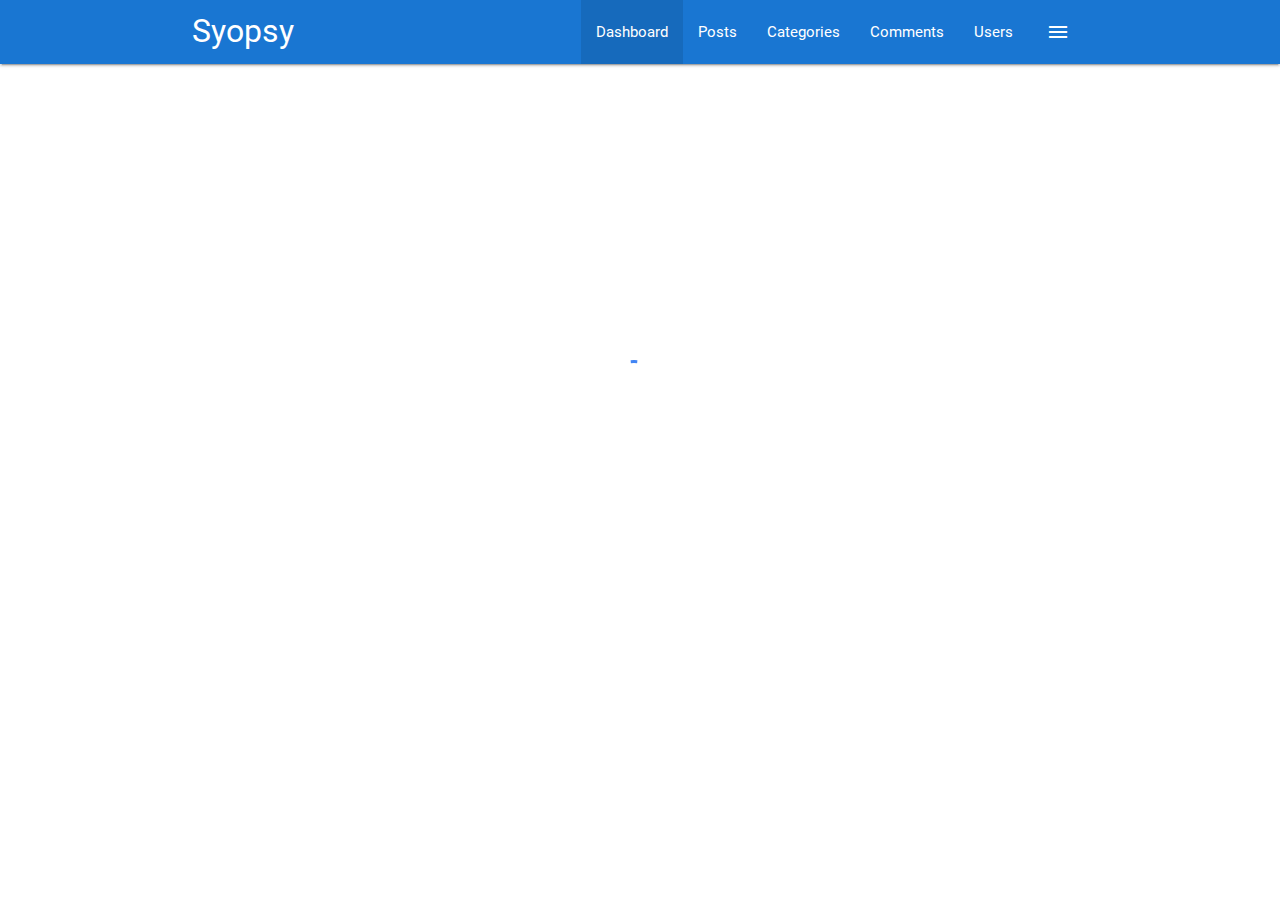
==== index.html @ fd9da3cd "Added preloader and counter as well as stats" ====
<!DOCTYPE html>
<html>

<head>
  <!--Import Google Icon Font-->
  <link href="https://fonts.googleapis.com/icon?family=Material+Icons" rel="stylesheet">
  <!--Import materialize.css-->
  <link type="text/css" rel="stylesheet" href="css/materialize.min.css" media="screen,projection" />
  <link type="text/css" rel="stylesheet" href="css/main.css" />

  <!--Let browser know website is optimized for mobile-->
  <meta name="viewport" content="width=device-width, initial-scale=1.0" />
  <title>Admin Panel Theme</title>
</head>

<body>
  <nav class="blue darken-2">
    <div class="container">
      <div class="nav-wrapper">
        <a href="index.html" class="brand-logo">Syopsy</a>
        <a href="#" data-activates="side-nav" class="button-collapse show-on-large right">
          <i class="material-icons">menu</i>
        </a>
        <ul class="right hide-on-med-and-down">
          <li class="active"><a href="index.html">Dashboard</a></li>
          <li><a href="posts.html">Posts</a></li>
          <li><a href="categories.html">Categories</a></li>
          <li><a href="commentss.html">Comments</a></li>
          <li><a href="users.html">Users</a></li>
        </ul>
        <!--Side nav-->
        <ul id="side-nav" class="side-nav">
          <li>
            <div class="user-view">
              <div class="background">
                <img src="img/ocean.jpg" alt="">
              </div>
              <a href="#">
                <img src="img/person1.jpg" alt="" class="circle">
              </a>
              <a href="#">
                <span class="name white-text">Mohs Akhtar</span>
              </a>
              <a href="#">
                <span class="email white-text">mohs.akhtar@gmail.com</span>
              </a>
            </div>
          </li>
          <li><a href="index.html"><i class="material-icons">dashboard</i> Dashboard</a></li>
          <li><a href="posts.html">Posts</a></li>
          <li><a href="categories.html">Categories</a></li>
          <li><a href="commentss.html">Comments</a></li>
          <li><a href="users.html">Users</a></li>
          <li>
            <div class="divider"></div>
          </li>
          <li><a class="subheader">Account Controls</a></li>
          <li><a href="login.html" class="waves-effect">Logout</a></li>
        </ul>
      </div>
    </div>
  </nav>

  <!--Section: Stats-->
  <section class="section section-stats center">
    <div class="row">
      <div class="col s12 m6 l3">
        <div class="card-panel blue lighten-1 white-text center">
          <i class="material-icons medium">insert_emoticon</i>
          <h5>Monthly Visitors</h5>
          <h3 class="count">34789</h3>
          <div class="progress grey lighten-1">
            <div class="determinate white" style="width: 40%;"></div>
          </div>
        </div>
      </div>
      <div class="col s12 m6 l3">
        <div class="card-panel center">
          <i class="material-icons medium">mode_edit</i>
          <h5>Blog Posts</h5>
          <h3 class="count">89</h3>
          <div class="progress grey lighten-1">
            <div class="determinate blue lighten-1" style="width: 20%;"></div>
          </div>
        </div>
      </div>
      <div class="col s12 m6 l3">
        <div class="card-panel blue lighten-1 white-text center">
          <i class="material-icons medium">mode_comment</i>
          <h5>Comments</h5>
          <h3 class="count">785</h3>
          <div class="progress grey lighten-1">
            <div class="determinate white" style="width: 40%;"></div>
          </div>
        </div>
      </div>
      <div class="col s12 m6 l3">
        <div class="card-panel center">
          <i class="material-icons medium">supervisor_account</i>
          <h5>Users</h5>
          <h3 class="count">230</h3>
          <div class="progress grey lighten-1">
            <div class="determinate blue lighten-1" style="width: 10%;"></div>
          </div>
        </div>
      </div>
    </div>
  </section>

  <!--Preloader-->
  <div class="loader preloader-wrapper big active">
    <div class="spinner-layer spinner-blue-only">
      <div class="circle-clipper left">
        <div class="circle"></div>
      </div>
      <div class="gap-patch">
        <div class="circle"></div>
      </div>
      <div class="circle-clipper right">
        <div class="circle"></div>
      </div>
    </div>
  </div>

  <!--Import jQuery before materialize.js-->
  <script type="text/javascript" src="https://code.jquery.com/jquery-3.2.1.min.js"></script>
  <script type="text/javascript" src="js/materialize.min.js"></script>
  <script>
    // Hide Sections
    $('.section').hide();

    // Loads sections and counter after timeout
    setTimeout(function () {
      $(document).ready(function () {
        // Show sections
        $('.section').fadeIn();

        // Hide preloader
        $('.loader').fadeOut();

        // Init side nav
        $('.button-collapse').sideNav();

        // Counter
        $('.count').each(function () {
          $(this).prop('Counter', 0).animate({
            Counter: $(this).text()
          }, {
              duration: 1000,
              easing: 'swing',
              step: function (now) {
                $(this).text(Math.ceil(now));
              }
            })
        })
      });
    }, 1000)


  </script>
</body>

</html>
---- css/main.css ----
.loader {
  position: absolute;
  top: 40%;
  left: 47%;
}
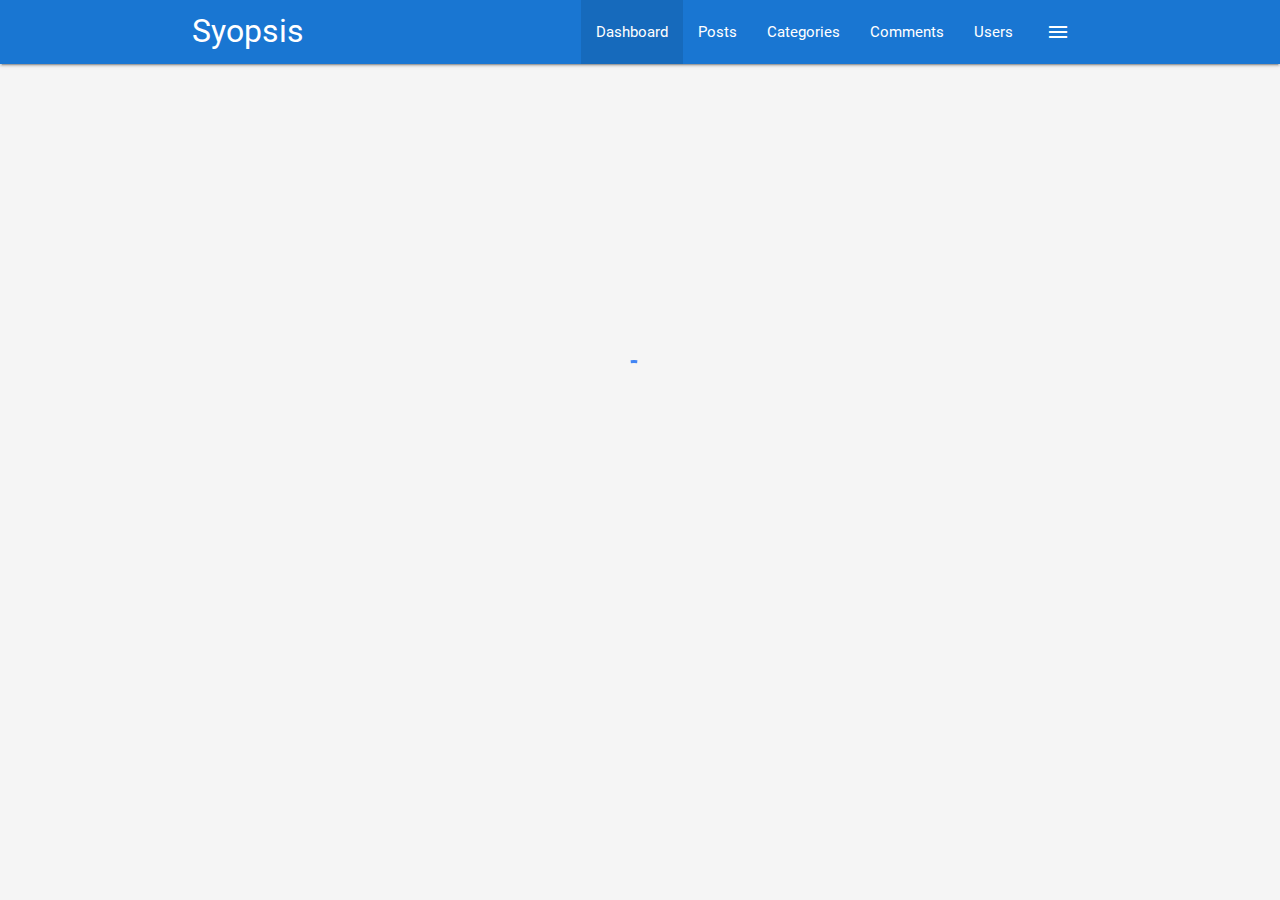
==== commit d97c86b8: "Added working todo list with jquery" ====
--- a/index.html
+++ b/index.html
@@ -13,11 +13,11 @@
   <title>Admin Panel Theme</title>
 </head>
 
-<body>
+<body class="grey lighten-4">
   <nav class="blue darken-2">
     <div class="container">
       <div class="nav-wrapper">
-        <a href="index.html" class="brand-logo">Syopsy</a>
+        <a href="index.html" class="brand-logo">Syopsis</a>
         <a href="#" data-activates="side-nav" class="button-collapse show-on-large right">
           <i class="material-icons">menu</i>
         </a>
@@ -107,6 +107,123 @@
     </div>
   </section>
 
+  <!--Section: Visitors-->
+  <section class="section section-visitors blue lighten-4">
+    <div class="row">
+      <div class="col s12 m6 l8">
+        <div class="card-panel">
+          <div id="chartContainer" style="height: 300px; width: 100%;"></div>
+        </div>
+      </div>
+      <div class="col s12 m6 l4">
+        <!--Latest Comments-->
+        <ul class="collection with-header latest-comments">
+          <li class="collection-header">
+            <h5>Latest Comments</h5>
+          <li class="collection-item avatar">
+            <img src="img/person1.jpg" alt="" class="circle">
+            <span class="title">John Doe</span>
+            <p class="truncate">Lorem ipsum, dolor sit amet consectetur adipisicing elit. Expedita qui fuga illo minima
+              quidem impedit doloremque? Corporis, sed vel illum praesentium, ea hic deleniti animi impedit numquam
+              deserunt totam tempora?</p>
+            <a href="#" class="approve green-text">Approve</a> |
+            <a href="#" class="deny red-text">Deny</a>
+          </li>
+          <li class="collection-item avatar">
+            <img src="img/person2.jpg" alt="" class="circle">
+            <span class="title">Steven Thomson</span>
+            <p class="truncate">Lorem ipsum, dolor sit amet consectetur adipisicing elit. Expedita qui fuga illo minima
+              quidem impedit doloremque? Corporis, sed vel illum praesentium, ea hic deleniti animi impedit numquam
+              deserunt totam tempora?</p>
+            <a href="#" class="approve green-text">Approve</a> |
+            <a href="#" class="deny red-text">Deny</a>
+          </li>
+          <li class="collection-item avatar">
+            <img src="img/person3.jpg" alt="" class="circle">
+            <span class="title">Virginia Wood</span>
+            <p class="truncate">Lorem ipsum, dolor sit amet consectetur adipisicing elit. Expedita qui fuga illo minima
+              quidem impedit doloremque? Corporis, sed vel illum praesentium, ea hic deleniti animi impedit numquam
+              deserunt totam tempora?</p>
+            <a href="#" class="approve green-text">Approve</a> |
+            <a href="#" class="deny red-text">Deny</a>
+          </li>
+          </li>
+        </ul>
+      </div>
+    </div>
+  </section>
+
+  <!--Section: Recent Posts and Todos-->
+  <section class="section section-recent">
+    <div class="row">
+      <div class="col s12 l8 m6">
+        <div class="card-content">
+          <span class="card-title">Recent Posts</span>
+          <table class="striped">
+            <thead>
+              <tr>
+                <th>Title</th>
+                <th>Category</th>
+                <th></th>
+              </tr>
+            </thead>
+            <tbody>
+              <tr>
+                <td>Post One</td>
+                <td>Web Development</td>
+                <td>
+                  <a href="details.html" class="btn blue lighten-2">Details</a>
+                </td>
+              </tr>
+              <tr>
+                <td>Post Two</td>
+                <td>Graphic Design</td>
+                <td>
+                  <a href="details.html" class="btn blue lighten-2">Details</a>
+                </td>
+              </tr>
+              <tr>
+                <td>Post Three</td>
+                <td>Web Development</td>
+                <td>
+                  <a href="details.html" class="btn blue lighten-2">Details</a>
+                </td>
+              </tr>
+            </tbody>
+          </table>
+        </div>
+      </div>
+      <div class="col s12 m6 l4">
+        <div class="card">
+          <div class="card-content">
+            <span class="card-title">Quick Todos</span>
+            <form id="todo-form">
+              <div class="input-field">
+                <input type="text" id="todo" placeholder="Add Todo...">
+              </div>
+            </form>
+            <ul class="collection todos">
+              <li class="collection-item">
+                <div>Todo One
+                  <a href="#!" class="secondary-content delete">
+                    <i class="material-icons">close</i>
+                  </a>
+                </div>
+              </li>
+              <li class="collection-item">
+                <div>Todo Two
+                  <a href="#!" class="secondary-content delete">
+                    <i class="material-icons">close</i>
+                  </a>
+                </div>
+              </li>
+            </ul>
+          </div>
+        </div>
+      </div>
+    </div>
+  </section>
+
   <!--Preloader-->
   <div class="loader preloader-wrapper big active">
     <div class="spinner-layer spinner-blue-only">
@@ -122,9 +239,16 @@
     </div>
   </div>
 
+  <!--Footer-->
+  <footer class="section blue darken-2 white-text center">
+    <p>Syopsis Panel Copyright &copy; 2018</p>
+  </footer>
+
   <!--Import jQuery before materialize.js-->
   <script type="text/javascript" src="https://code.jquery.com/jquery-3.2.1.min.js"></script>
   <script type="text/javascript" src="js/materialize.min.js"></script>
+  <script src="https://canvasjs.com/assets/script/canvasjs.min.js"></script>
+  <script src="js/chart.js"></script>
   <script>
     // Hide Sections
     $('.section').hide();
@@ -156,6 +280,43 @@
       });
     }, 1000)
 
+    // Comments - Approve & Deny
+    $('.approve').click(function (e) {
+      Materialize.toast('Comment Approved', 3000);
+      e.preventDefault();
+    });
+
+    $('.deny').click(function (e) {
+      Materialize.toast('Comment Denied', 3000);
+      e.preventDefault();
+    })
+
+    // Quick Todos
+    $('#todo-form').submit(function (e) {
+      const output =
+        `<li class="collection-item">
+                <div>${$('#todo').val()}
+                  <a href="#!" class="secondary-content delete">
+                    <i class="material-icons">close</i>
+                  </a>
+                </div>
+              </li>`;
+
+      $('.todos').append(output);
+
+      Materialize.toast('Todo Added', 3000);
+
+      e.preventDefault();
+    });
+
+    // Delete Todos
+    $('.todos').on('click', '.delete', function (e) {
+      $(this).parent().parent().remove();
+
+      Materialize.toast('Todo Removed', 3000);
+
+      e.preventDefault();
+    });
 
   </script>
 </body>
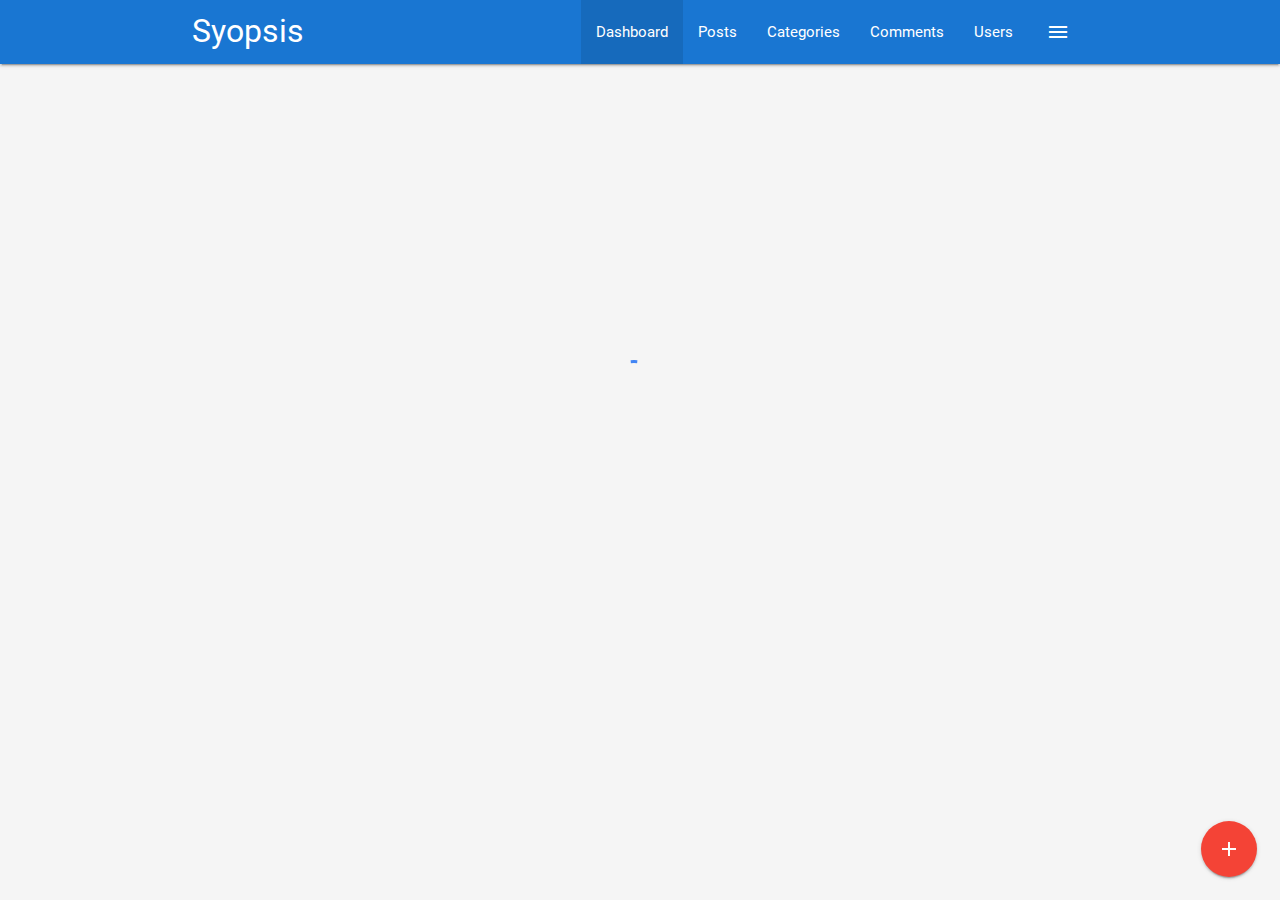
==== commit 0020119a: "Added add post modal" ====
--- a/index.html
+++ b/index.html
@@ -224,6 +224,65 @@
     </div>
   </section>
 
+  <!--Footer-->
+  <footer class="section blue darken-2 white-text center">
+    <p>Syopsis Panel Copyright &copy; 2018</p>
+  </footer>
+
+  <!--Fixed Action Button-->
+  <div class="fixed-action-btn">
+    <a class="btn-floating btn-large red">
+      <i class="material-icons">add</i>
+    </a>
+    <ul>
+      <li>
+        <a href="#post-modal" class="modal-trigger btn-floating blue">
+          <i class="material-icons">mode_edit</i>
+        </a>
+      </li>
+      <li>
+        <a href="#category-modal" class="modal-trigger btn-floating blue">
+          <i class="material-icons">folder</i>
+        </a>
+      </li>
+      <li>
+        <a href="#user-modal" class="modal-trigger btn-floating blue">
+          <i class="material-icons">supervisor_account</i>
+        </a>
+      </li>
+    </ul>
+  </div>
+
+  <!--Add Post Modal-->
+  <div id="post-modal" class="modal">
+    <div class="modal-content">
+      <h4>Add Post</h4>
+      <form>
+        <div class="input-field">
+          <input type="text" id="title">
+          <label for="title">Title</label>
+        </div>
+        <div class="input-field">
+          <select>
+            <option value="" disabled>Select Option</option>
+            <option value="1">Web Development</option>
+            <option value="2">Graphic Design</option>
+            <option value="3">Software Development</option>
+            <option value="4">Other</option>
+          </select>
+          <label>Category</label>
+        </div>
+        <div class="input-field">
+          <textarea name="body" id="body" class="materialize-textarea"></textarea>
+          <label for="body">Body</label>
+        </div>
+        <div class="modal-footer">
+          <a href="#!" class="modal-action modal-close btn blue white-text">Submit</a>
+        </div>
+      </form>
+    </div>
+  </div>
+
   <!--Preloader-->
   <div class="loader preloader-wrapper big active">
     <div class="spinner-layer spinner-blue-only">
@@ -239,15 +298,12 @@
     </div>
   </div>
 
-  <!--Footer-->
-  <footer class="section blue darken-2 white-text center">
-    <p>Syopsis Panel Copyright &copy; 2018</p>
-  </footer>
 
   <!--Import jQuery before materialize.js-->
   <script type="text/javascript" src="https://code.jquery.com/jquery-3.2.1.min.js"></script>
   <script type="text/javascript" src="js/materialize.min.js"></script>
   <script src="https://canvasjs.com/assets/script/canvasjs.min.js"></script>
+  <script src="https://cdn.ckeditor.com/4.10.1/standard/ckeditor.js"></script>
   <script src="js/chart.js"></script>
   <script>
     // Hide Sections
@@ -264,6 +320,12 @@
 
         // Init side nav
         $('.button-collapse').sideNav();
+
+        // Initi Modal
+        $('.modal').modal();
+
+        // Init Select
+        $('select').material_select();
 
         // Counter
         $('.count').each(function () {
@@ -318,6 +380,9 @@
       e.preventDefault();
     });
 
+    //CKEDITOR
+    CKEDITOR.replace('body');
+
   </script>
 </body>
 
